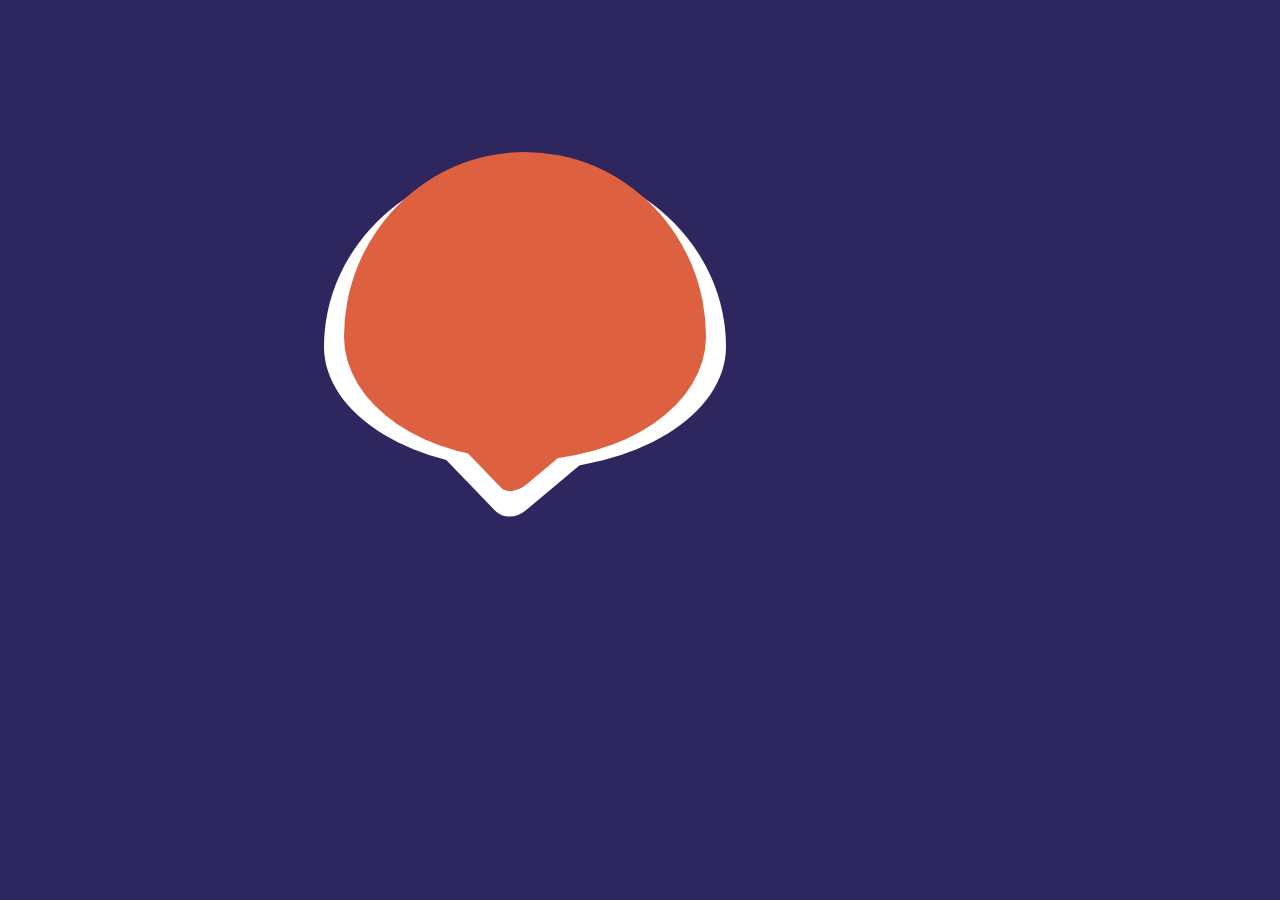
==== cuteCat/index.html @ 3157a1e8 "background" ====
<!DOCTYPE html>
<html lang="en">

<head>
    <meta charset="UTF-8">
    <meta http-equiv="X-UA-Compatible" content="IE=edge">
    <meta name="viewport" content="width=device-width, initial-scale=1.0">
    <title>Document</title>
    <link rel="stylesheet" href="style.css">
</head>

<body>

 

   <div class="container-1">

    <div class="clip">
        <div class="triangle1"></div> 
        <div class="container">
          
            <div class="tri-con">
                <div class="triangle"></div>   
                 
            </div>
          
        </div>  
    </div>


   </div>


    <script src="script.js"></script>



</body>

</html>
---- cuteCat/style.css ----
html{
  background-color: rgb(46, 38, 94);
}
.container {
  width: 362px;
  height: 308px;
  background-color: rgb(221, 96, 64);
  border-radius: 50% 50% 50% 50% / 60% 60% 40% 40%;
  z-index: 0;
  position: absolute;
  top: -10px;
  display: flex;
  justify-content: center;
}

.container-1 {
  transform: translate(25%, 50%);
}

.clip {
  border-radius: 50% 50% 50% 50% / 60% 60% 40% 40%;
  background-color: white;
  width: 402px;
  height: 308px;
  z-index: -1;
  display: flex;
  justify-content: center;
  align-items: center;
  position: relative;
}
.tri-con {
  transform: rotate(180deg);
}

.triangle1{
top: 8.5rem;
 position: absolute;
  width: 200px;
  height: 200px;
  transform: rotate(320deg) skewX(4deg) scale(1, 0.866);
  background-color: white;
  border-bottom-left-radius: 11%;
  z-index: -2;
}

.triangle{
  position: relative;
  background-color: rgb(221, 96, 64);
  bottom: 20px;
  width: 101px;
  height: 79px;
  border-top-right-radius: 20%;
  transform: rotate(320deg) skewX(4deg) scale(1, 0.866);

}
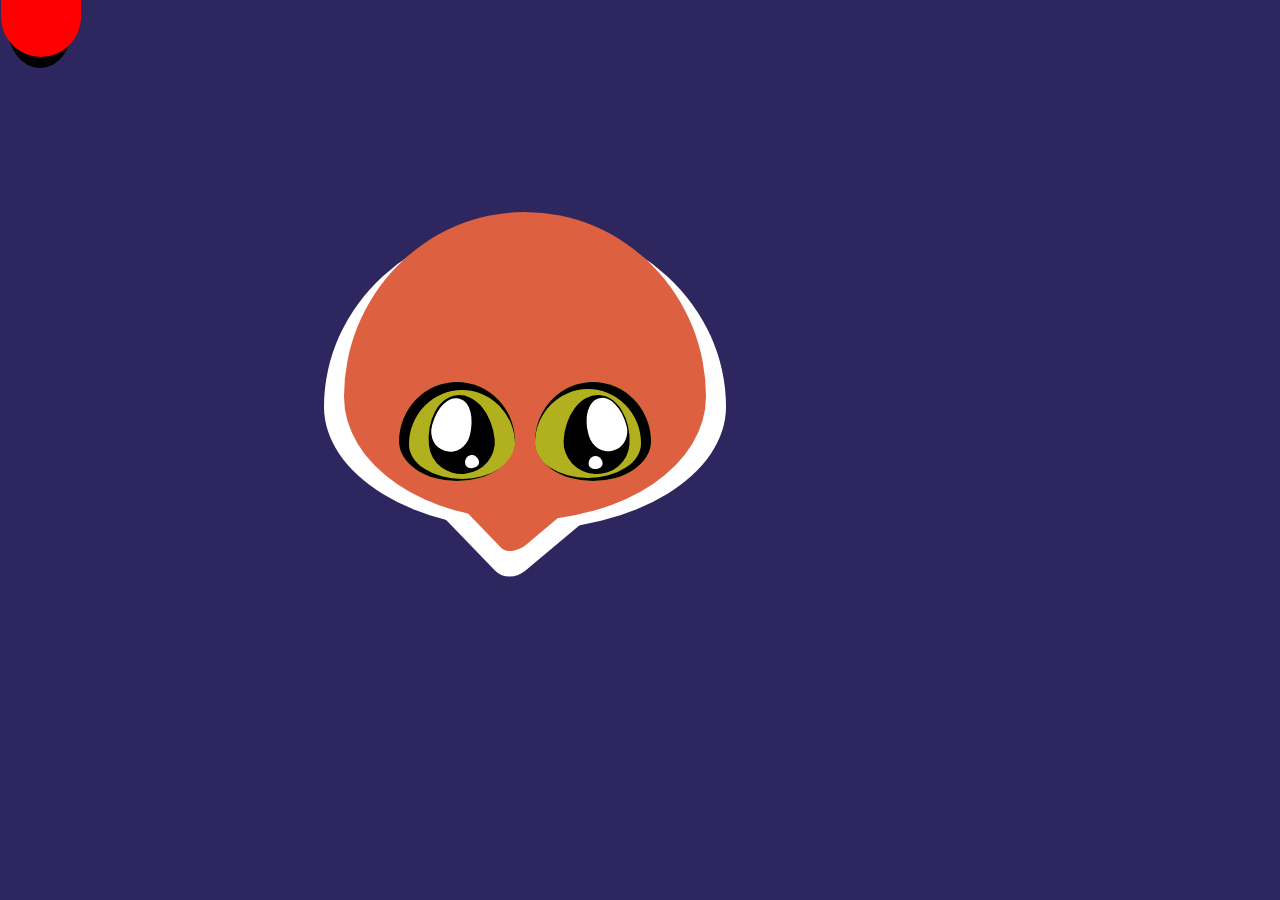
==== commit 01e13a95: "eye" ====
--- a/cuteCat/index.html
+++ b/cuteCat/index.html
@@ -11,24 +11,50 @@
 
 <body>
 
- 
 
-   <div class="container-1">
 
-    <div class="clip">
-        <div class="triangle1"></div> 
-        <div class="container">
-          
-            <div class="tri-con">
-                <div class="triangle"></div>   
-                 
-            </div>
-          
-        </div>  
+    <div class="lip-">
+        <div class="lip2"></div>
+        <div class="lip"></div>
     </div>
 
 
-   </div>
+
+    <div class="container-1">
+
+        <div class="clip">
+            <div class="triangle1"></div>
+            <div class="container">
+
+                <div class="tri-con">
+                    <div class="triangle"></div>
+                </div>
+
+                <div class="eyes">
+                    <div class="eye">
+                        <div class="black">
+                            <div class="white-big"></div>
+                            <div class="white-small"></div>
+                        </div>
+                    </div>
+
+
+                    <div class="eye eye2">
+                        <div class="black black2">
+                            <div class="white-big"></div>
+                            <div class="white-small"></div>
+                        </div>
+                    </div>
+                </div>
+
+            </div>
+        </div>
+
+
+    </div>
+
+
+
 
 
     <script src="script.js"></script>
--- a/cuteCat/style.css
+++ b/cuteCat/style.css
@@ -1,4 +1,4 @@
-html{
+html {
   background-color: rgb(46, 38, 94);
 }
 .container {
@@ -11,6 +11,102 @@
   top: -10px;
   display: flex;
   justify-content: center;
+}
+
+.eye .black {
+  width: 66px;
+  height: 79px;
+  background-color: black;
+  border-radius: 50% 50% 50% 50% / 60% 60% 40% 40%;
+  z-index: 0;
+  position: absolute;
+  top: 23px;
+  display: flex;
+  justify-content: center;
+  margin-left: 29px;
+  transform: rotate(354deg);
+}
+.eye .black .white-big {
+  width: 39px;
+  height: 54px;
+  background-color: white;
+  border-radius: 50% 50% 50% 50% / 60% 64% 40% 40%;
+  z-index: 0;
+  position: absolute;
+  top: 2px;
+  display: flex;
+  justify-content: center;
+  
+  transform: rotate(21deg);
+  margin-left: -16px;
+}
+.eye2 .black2 .white-big {
+  transform: rotate(
+342deg);
+    margin-left: 16px;
+}
+.eye2 .black2 .white-small {
+margin-left: 0px !important;
+}
+.eye .black .white-small {
+  width: 14px;
+  height: 13px;
+  background-color: white;
+  border-radius: 50% 50% 50% 50% / 60% 64% 40% 40%;
+  z-index: 0;
+  position: absolute;
+  top: 61px;
+  display: flex;
+  justify-content: center;
+  margin-left: 29px;
+  transform: rotate(354deg);
+  margin-left: 16px;
+}
+.eyes {
+  width: 100%;
+  position: absolute;
+  display: flex;
+  justify-content: center;
+  top: 10rem;
+}
+.eye {
+  width: 116px;
+  height: 99px;
+  margin: 10px;
+  background-color: rgb(177, 177, 31);
+  border-radius: 50% 50% 50% 50% / 60% 60% 40% 40%;
+  z-index: 0;
+  box-shadow: inset 5px 3px 0px 5px black;
+}
+
+.eye2 {
+  box-shadow: inset -5px 2px 0px 5px black;
+}
+.black2{
+  transform: rotate(3deg) !important;
+}
+
+.lip2 {
+  margin-top: -11px;
+  margin-left: -7px;
+  width: 5rem;
+  height: 5rem;
+  background-color: red;
+  position: absolute;
+  border-radius: 0 0 50% 50%;
+  z-index: 0;
+}
+.lip- {
+  /* background-color: violet; */
+  position: relative;
+}
+.lip {
+  margin-top: -20px;
+  width: 4rem;
+  height: 5rem;
+  background-color: black;
+  /* position: relative; */
+  border-radius: 0 0 50% 50%;
 }
 
 .container-1 {
@@ -32,9 +128,9 @@
   transform: rotate(180deg);
 }
 
-.triangle1{
-top: 8.5rem;
- position: absolute;
+.triangle1 {
+  top: 8.5rem;
+  position: absolute;
   width: 200px;
   height: 200px;
   transform: rotate(320deg) skewX(4deg) scale(1, 0.866);
@@ -43,7 +139,7 @@
   z-index: -2;
 }
 
-.triangle{
+.triangle {
   position: relative;
   background-color: rgb(221, 96, 64);
   bottom: 20px;
@@ -51,7 +147,4 @@
   height: 79px;
   border-top-right-radius: 20%;
   transform: rotate(320deg) skewX(4deg) scale(1, 0.866);
-
 }
-
-
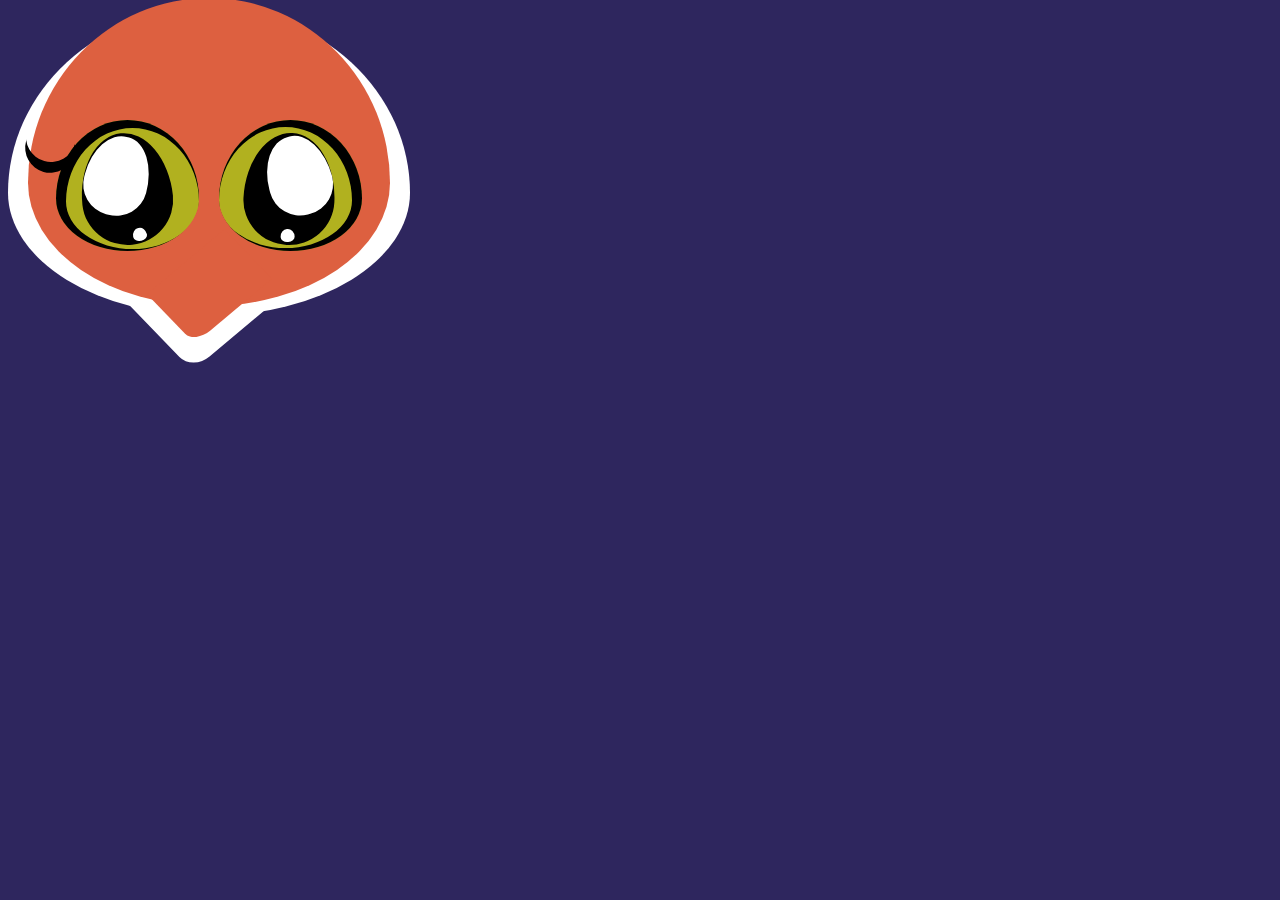
==== commit 65137c78: "eye" ====
--- a/cuteCat/index.html
+++ b/cuteCat/index.html
@@ -13,14 +13,14 @@
 
 
 
-    <div class="lip-">
-        <div class="lip2"></div>
-        <div class="lip"></div>
-    </div>
+  
 
 
 
     <div class="container-1">
+
+  
+        <div class="moon"></div>
 
         <div class="clip">
             <div class="triangle1"></div>
--- a/cuteCat/style.css
+++ b/cuteCat/style.css
@@ -14,8 +14,8 @@
 }
 
 .eye .black {
-  width: 66px;
-  height: 79px;
+  width: 91px;
+  height: 112px;
   background-color: black;
   border-radius: 50% 50% 50% 50% / 60% 60% 40% 40%;
   z-index: 0;
@@ -23,12 +23,12 @@
   top: 23px;
   display: flex;
   justify-content: center;
-  margin-left: 29px;
+  margin-left: 25px;
   transform: rotate(354deg);
 }
 .eye .black .white-big {
-  width: 39px;
-  height: 54px;
+  width: 4rem;
+  height: 5rem;
   background-color: white;
   border-radius: 50% 50% 50% 50% / 60% 64% 40% 40%;
   z-index: 0;
@@ -36,17 +36,16 @@
   top: 2px;
   display: flex;
   justify-content: center;
-  
+
   transform: rotate(21deg);
   margin-left: -16px;
 }
 .eye2 .black2 .white-big {
-  transform: rotate(
-342deg);
-    margin-left: 16px;
+  transform: rotate(342deg);
+  margin-left: 16px;
 }
 .eye2 .black2 .white-small {
-margin-left: 0px !important;
+  margin-left: 0px !important;
 }
 .eye .black .white-small {
   width: 14px;
@@ -55,7 +54,7 @@
   border-radius: 50% 50% 50% 50% / 60% 64% 40% 40%;
   z-index: 0;
   position: absolute;
-  top: 61px;
+  top: 6rem;
   display: flex;
   justify-content: center;
   margin-left: 29px;
@@ -67,11 +66,11 @@
   position: absolute;
   display: flex;
   justify-content: center;
-  top: 10rem;
+  top: 7rem;
 }
 .eye {
-  width: 116px;
-  height: 99px;
+  width: 143px;
+  height: 131px;
   margin: 10px;
   background-color: rgb(177, 177, 31);
   border-radius: 50% 50% 50% 50% / 60% 60% 40% 40%;
@@ -82,37 +81,20 @@
 .eye2 {
   box-shadow: inset -5px 2px 0px 5px black;
 }
-.black2{
+.black2 {
   transform: rotate(3deg) !important;
 }
 
-.lip2 {
-  margin-top: -11px;
-  margin-left: -7px;
-  width: 5rem;
-  height: 5rem;
-  background-color: red;
+.moon {
+  top: 7rem;
+  left: 26px;
   position: absolute;
-  border-radius: 0 0 50% 50%;
-  z-index: 0;
+  width: 50px;
+  height: 50px;
+  border-radius: 50%;
+  transform: rotate(38deg);
+  box-shadow: 0px 0px 0px 0px black, 6px 9px 0px 0px black;
 }
-.lip- {
-  /* background-color: violet; */
-  position: relative;
-}
-.lip {
-  margin-top: -20px;
-  width: 4rem;
-  height: 5rem;
-  background-color: black;
-  /* position: relative; */
-  border-radius: 0 0 50% 50%;
-}
-
-.container-1 {
-  transform: translate(25%, 50%);
-}
-
 .clip {
   border-radius: 50% 50% 50% 50% / 60% 60% 40% 40%;
   background-color: white;
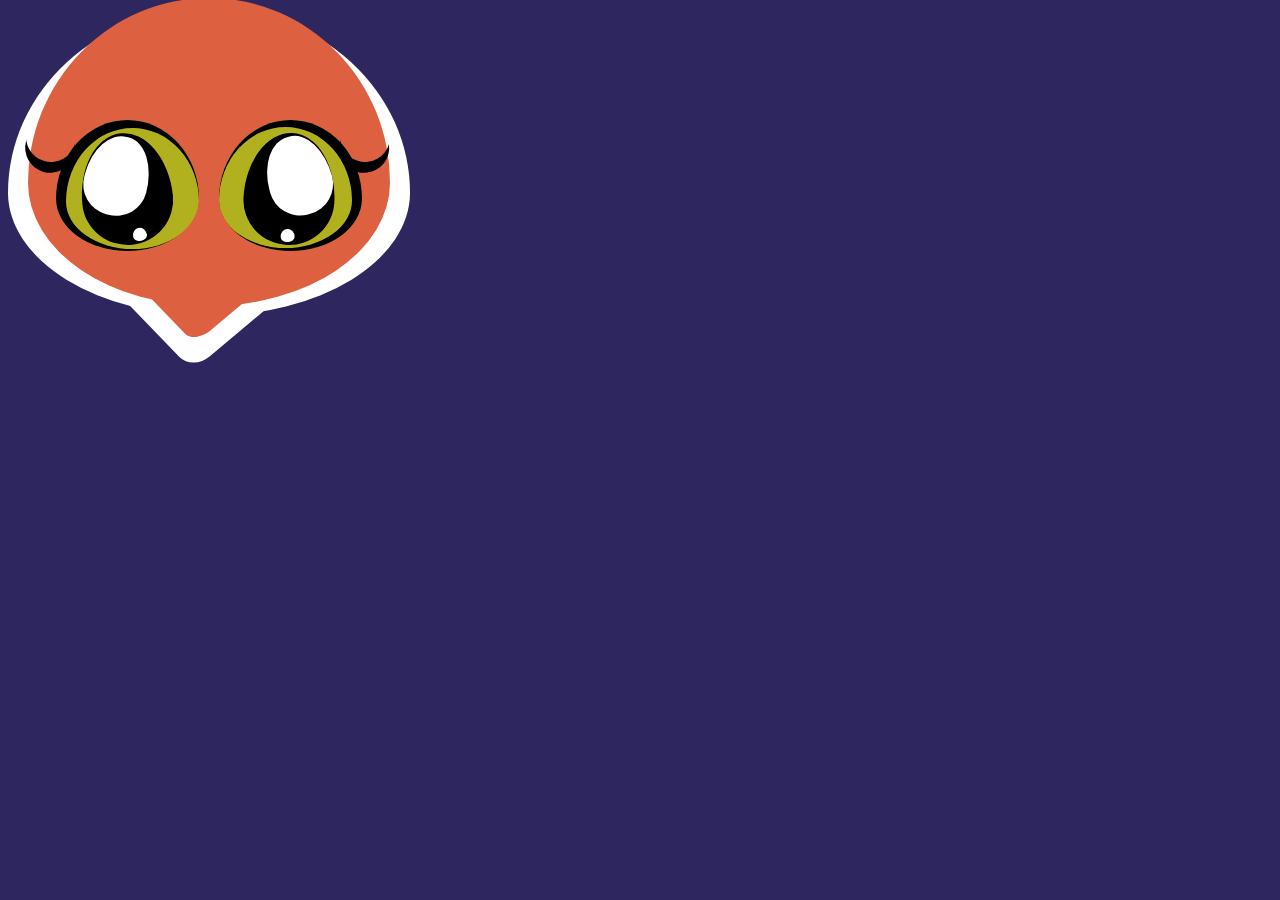
==== commit 83103d90: "eyebrow" ====
--- a/cuteCat/index.html
+++ b/cuteCat/index.html
@@ -50,6 +50,7 @@
             </div>
         </div>
 
+        <div class="moon moon2"></div>
 
     </div>
 
--- a/cuteCat/style.css
+++ b/cuteCat/style.css
@@ -95,6 +95,11 @@
   transform: rotate(38deg);
   box-shadow: 0px 0px 0px 0px black, 6px 9px 0px 0px black;
 }
+.moon2{
+
+  left: 340px;
+
+}
 .clip {
   border-radius: 50% 50% 50% 50% / 60% 60% 40% 40%;
   background-color: white;
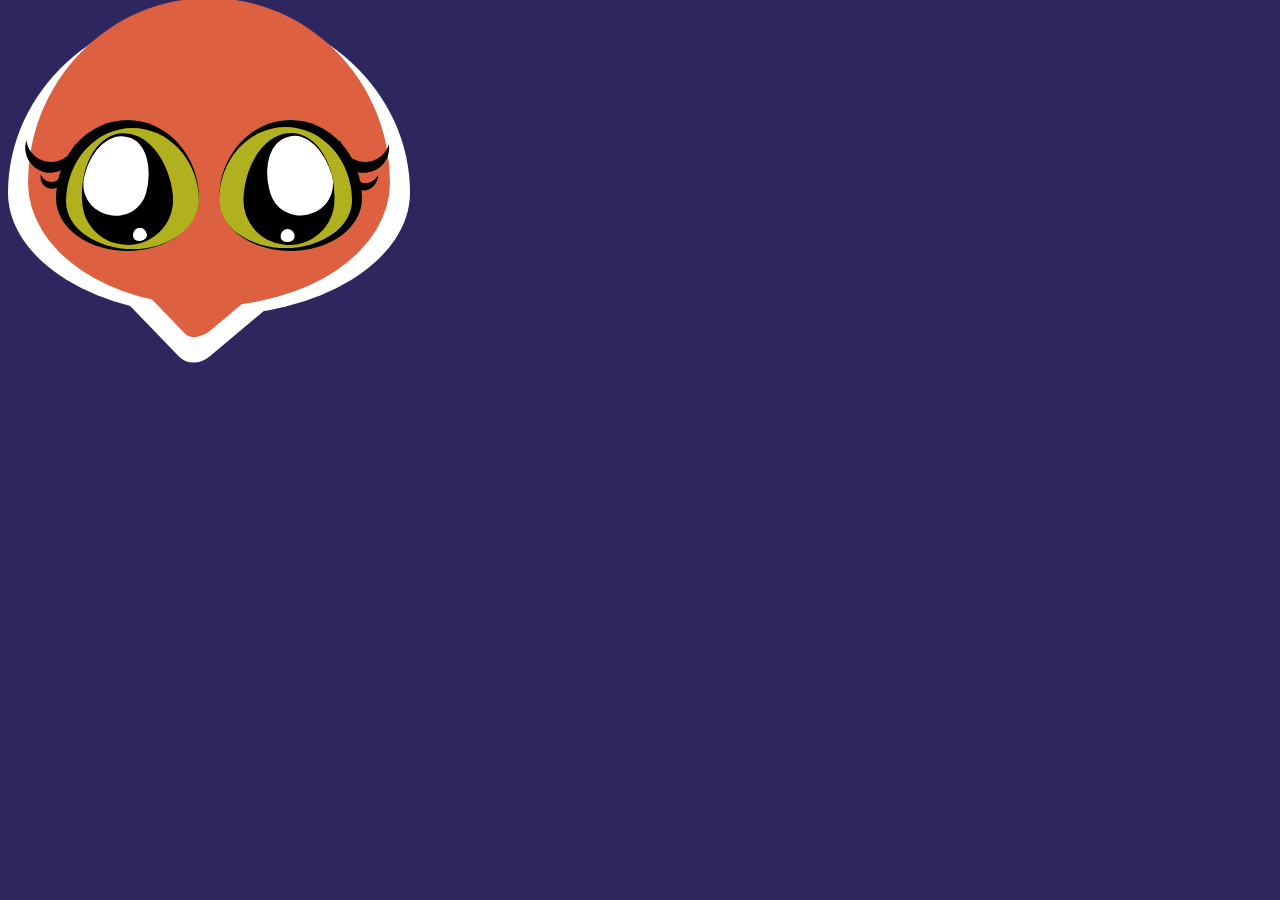
==== commit 10be3ba1: "eyelash" ====
--- a/cuteCat/index.html
+++ b/cuteCat/index.html
@@ -21,6 +21,8 @@
 
   
         <div class="moon"></div>
+
+        <div class="eyelash"></div>
 
         <div class="clip">
             <div class="triangle1"></div>
@@ -51,6 +53,7 @@
         </div>
 
         <div class="moon moon2"></div>
+        <div class="eyelash right"></div>
 
     </div>
 
--- a/cuteCat/style.css
+++ b/cuteCat/style.css
@@ -84,7 +84,26 @@
 .black2 {
   transform: rotate(3deg) !important;
 }
-
+.eyelash {
+  top: 9.8rem;
+  left: 40px;
+  position: absolute;
+  width: 22px;
+  height: 27px;
+  border-radius: 50%;
+  box-shadow: 0px 0px 0px 0px black, 3px 7px 0px 0px black;
+  transform: rotate(56deg) rotateY(-149deg) rotateZ(87deg);
+}
+.eyelash.right {
+  top: 9.8rem;
+  left: 357px;
+  position: absolute;
+  width: 22px;
+  height: 27px;
+  border-radius: 50%;
+  transform: rotate(38deg);
+  box-shadow: 0px 0px 0px 0px black, 3px 7px 0px 0px black;
+}
 .moon {
   top: 7rem;
   left: 26px;
@@ -95,10 +114,8 @@
   transform: rotate(38deg);
   box-shadow: 0px 0px 0px 0px black, 6px 9px 0px 0px black;
 }
-.moon2{
-
+.moon2 {
   left: 340px;
-
 }
 .clip {
   border-radius: 50% 50% 50% 50% / 60% 60% 40% 40%;
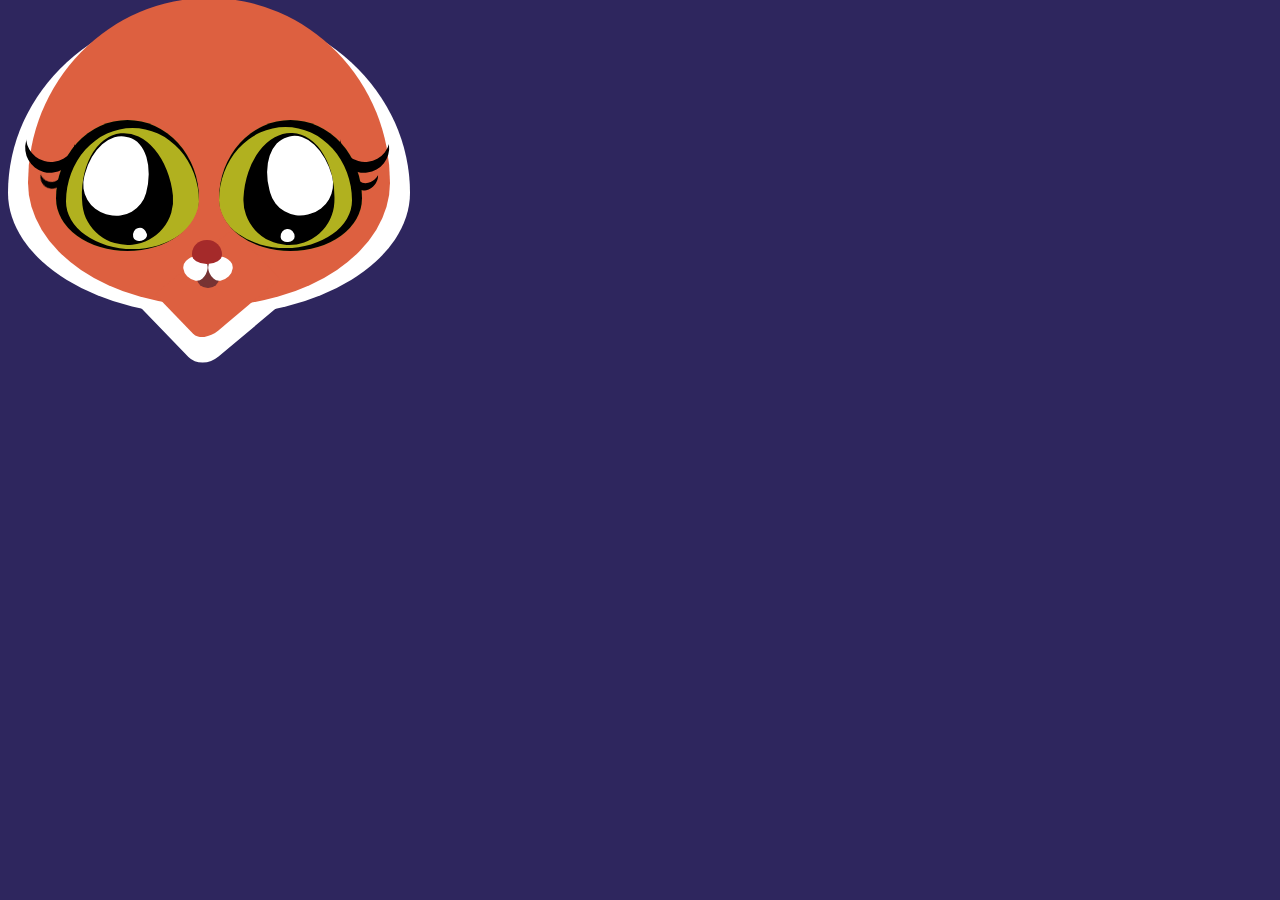
==== commit 05a60a69: "nose" ====
--- a/cuteCat/index.html
+++ b/cuteCat/index.html
@@ -52,6 +52,11 @@
             </div>
         </div>
 
+        <div class="nose"></div>
+        <div class="nose top"></div>
+        <div class="nose bottom"></div>
+        <div class="nose right"></div>
+
         <div class="moon moon2"></div>
         <div class="eyelash right"></div>
 
--- a/cuteCat/style.css
+++ b/cuteCat/style.css
@@ -36,7 +36,6 @@
   top: 2px;
   display: flex;
   justify-content: center;
-
   transform: rotate(21deg);
   margin-left: -16px;
 }
@@ -133,6 +132,7 @@
 }
 
 .triangle1 {
+  left: 110px;
   top: 8.5rem;
   position: absolute;
   width: 200px;
@@ -144,6 +144,7 @@
 }
 
 .triangle {
+  left: -8px;
   position: relative;
   background-color: rgb(221, 96, 64);
   bottom: 20px;
@@ -152,3 +153,60 @@
   border-top-right-radius: 20%;
   transform: rotate(320deg) skewX(4deg) scale(1, 0.866);
 }
+.nose {
+  left: 12.5rem;
+  width: 1.5rem;
+  height: 1.5rem;
+  background-color: white;
+  border-radius: 50% 50% 50% 50% / 60% 64% 40% 40%;
+  position: absolute;
+  top: 16rem;
+  display: flex;
+  justify-content: center;
+  transform: rotate(
+45deg);
+  margin-left: -16px;
+}
+.nose.top{
+  left: 13rem;
+    width: 1.9rem;
+    height: 1.5rem;
+    background-color: brown;
+    border-radius: 50% 50% 50% 50% / 60% 64% 40% 40%;
+    position: absolute;
+    top: 15rem;
+    display: flex;
+    justify-content: center;
+    transform: rotate( 
+0deg);
+    margin-left: -16px;
+    z-index: 1;
+}
+.nose.bottom{
+  left: 213px;
+  width: 1.4rem;
+  height: 1.5rem;
+  background-color: rgb(119, 51, 51);
+  border-radius: 50% 50% 50% 50% / 60% 64% 40% 40%;
+  position: absolute;
+  top: 16.5rem;
+  display: flex;
+  justify-content: center;
+  transform: rotate( 
+0deg);
+  /* margin-left: -16px; */
+  z-index: -1;
+}
+.nose.right {
+  left: 14rem;
+  width: 1.5rem;
+  height: 1.5rem;
+  background-color: white;
+  border-radius: 50% 50% 50% 50% / 60% 64% 40% 40%;
+  position: absolute;
+  top: 16rem;
+  display: flex;
+  justify-content: center;
+  transform: rotate(
+-45deg);
+}
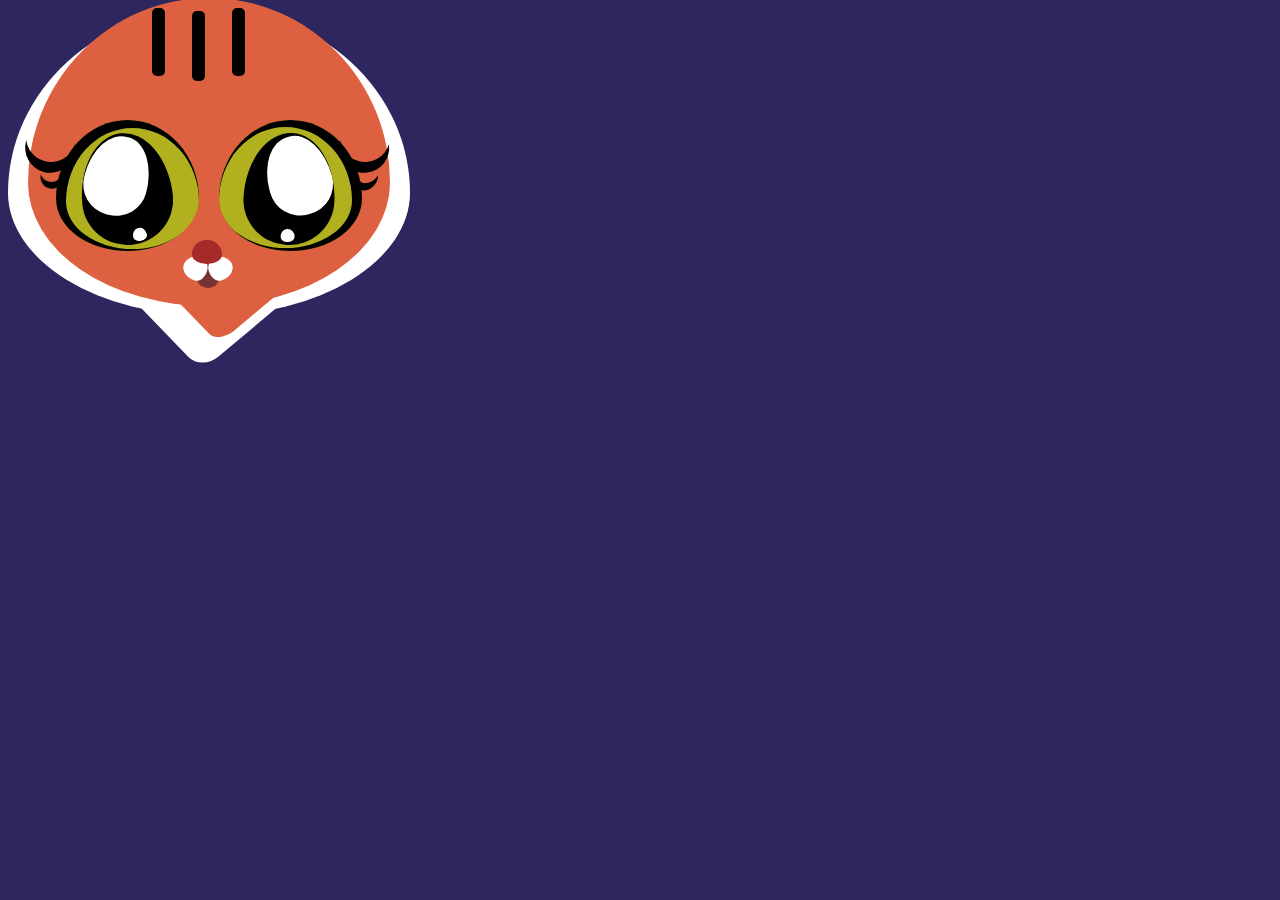
==== commit 29cd7536: "stirnlines" ====
--- a/cuteCat/index.html
+++ b/cuteCat/index.html
@@ -11,22 +11,19 @@
 
 <body>
 
-
-
-  
-
-
-
     <div class="container-1">
 
-  
         <div class="moon"></div>
 
         <div class="eyelash"></div>
 
         <div class="clip">
             <div class="triangle1"></div>
-            <div class="container">
+            <div class="container orange">
+                <!--khataye amodi pishoni-->
+                <div class="threeLine">
+
+                </div>
 
                 <div class="tri-con">
                     <div class="triangle"></div>
--- a/cuteCat/style.css
+++ b/cuteCat/style.css
@@ -1,6 +1,7 @@
 html {
   background-color: rgb(46, 38, 94);
 }
+
 .container {
   width: 362px;
   height: 308px;
@@ -13,6 +14,36 @@
   justify-content: center;
 }
 
+.threeLine {
+  width: 13px;
+  top: 10px;
+  height: 70px;
+  border-radius: 5px;
+  position: relative;
+  box-shadow: 30px 3px 0 black;
+  margin-left: 20px;
+}
+
+.threeLine::after {
+  width: 13px;
+  height: 68px;
+  margin-left: -10px;
+  border-radius: 5px;
+  background-color: black;
+  content: '';
+  position: absolute;
+}
+
+.threeLine::before {
+  width: 13px;
+  height: 68px;
+  margin-left: 70px;
+  border-radius: 5px;
+  background-color: black;
+  content: '';
+  position: absolute;
+}
+
 .eye .black {
   width: 91px;
   height: 112px;
@@ -26,6 +57,7 @@
   margin-left: 25px;
   transform: rotate(354deg);
 }
+
 .eye .black .white-big {
   width: 4rem;
   height: 5rem;
@@ -39,13 +71,16 @@
   transform: rotate(21deg);
   margin-left: -16px;
 }
+
 .eye2 .black2 .white-big {
   transform: rotate(342deg);
   margin-left: 16px;
 }
+
 .eye2 .black2 .white-small {
   margin-left: 0px !important;
 }
+
 .eye .black .white-small {
   width: 14px;
   height: 13px;
@@ -60,6 +95,7 @@
   transform: rotate(354deg);
   margin-left: 16px;
 }
+
 .eyes {
   width: 100%;
   position: absolute;
@@ -67,6 +103,7 @@
   justify-content: center;
   top: 7rem;
 }
+
 .eye {
   width: 143px;
   height: 131px;
@@ -80,9 +117,11 @@
 .eye2 {
   box-shadow: inset -5px 2px 0px 5px black;
 }
+
 .black2 {
   transform: rotate(3deg) !important;
 }
+
 .eyelash {
   top: 9.8rem;
   left: 40px;
@@ -93,6 +132,7 @@
   box-shadow: 0px 0px 0px 0px black, 3px 7px 0px 0px black;
   transform: rotate(56deg) rotateY(-149deg) rotateZ(87deg);
 }
+
 .eyelash.right {
   top: 9.8rem;
   left: 357px;
@@ -103,6 +143,7 @@
   transform: rotate(38deg);
   box-shadow: 0px 0px 0px 0px black, 3px 7px 0px 0px black;
 }
+
 .moon {
   top: 7rem;
   left: 26px;
@@ -113,9 +154,11 @@
   transform: rotate(38deg);
   box-shadow: 0px 0px 0px 0px black, 6px 9px 0px 0px black;
 }
+
 .moon2 {
   left: 340px;
 }
+
 .clip {
   border-radius: 50% 50% 50% 50% / 60% 60% 40% 40%;
   background-color: white;
@@ -127,6 +170,7 @@
   align-items: center;
   position: relative;
 }
+
 .tri-con {
   transform: rotate(180deg);
 }
@@ -153,6 +197,7 @@
   border-top-right-radius: 20%;
   transform: rotate(320deg) skewX(4deg) scale(1, 0.866);
 }
+
 .nose {
   left: 12.5rem;
   width: 1.5rem;
@@ -163,26 +208,26 @@
   top: 16rem;
   display: flex;
   justify-content: center;
-  transform: rotate(
-45deg);
+  transform: rotate( 45deg);
   margin-left: -16px;
 }
-.nose.top{
+
+.nose.top {
   left: 13rem;
-    width: 1.9rem;
-    height: 1.5rem;
-    background-color: brown;
-    border-radius: 50% 50% 50% 50% / 60% 64% 40% 40%;
-    position: absolute;
-    top: 15rem;
-    display: flex;
-    justify-content: center;
-    transform: rotate( 
-0deg);
-    margin-left: -16px;
-    z-index: 1;
-}
-.nose.bottom{
+  width: 1.9rem;
+  height: 1.5rem;
+  background-color: brown;
+  border-radius: 50% 50% 50% 50% / 60% 64% 40% 40%;
+  position: absolute;
+  top: 15rem;
+  display: flex;
+  justify-content: center;
+  transform: rotate( 0deg);
+  margin-left: -16px;
+  z-index: 1;
+}
+
+.nose.bottom {
   left: 213px;
   width: 1.4rem;
   height: 1.5rem;
@@ -192,11 +237,11 @@
   top: 16.5rem;
   display: flex;
   justify-content: center;
-  transform: rotate( 
-0deg);
+  transform: rotate( 0deg);
   /* margin-left: -16px; */
   z-index: -1;
 }
+
 .nose.right {
   left: 14rem;
   width: 1.5rem;
@@ -207,6 +252,5 @@
   top: 16rem;
   display: flex;
   justify-content: center;
-  transform: rotate(
--45deg);
-}
+  transform: rotate( -45deg);
+}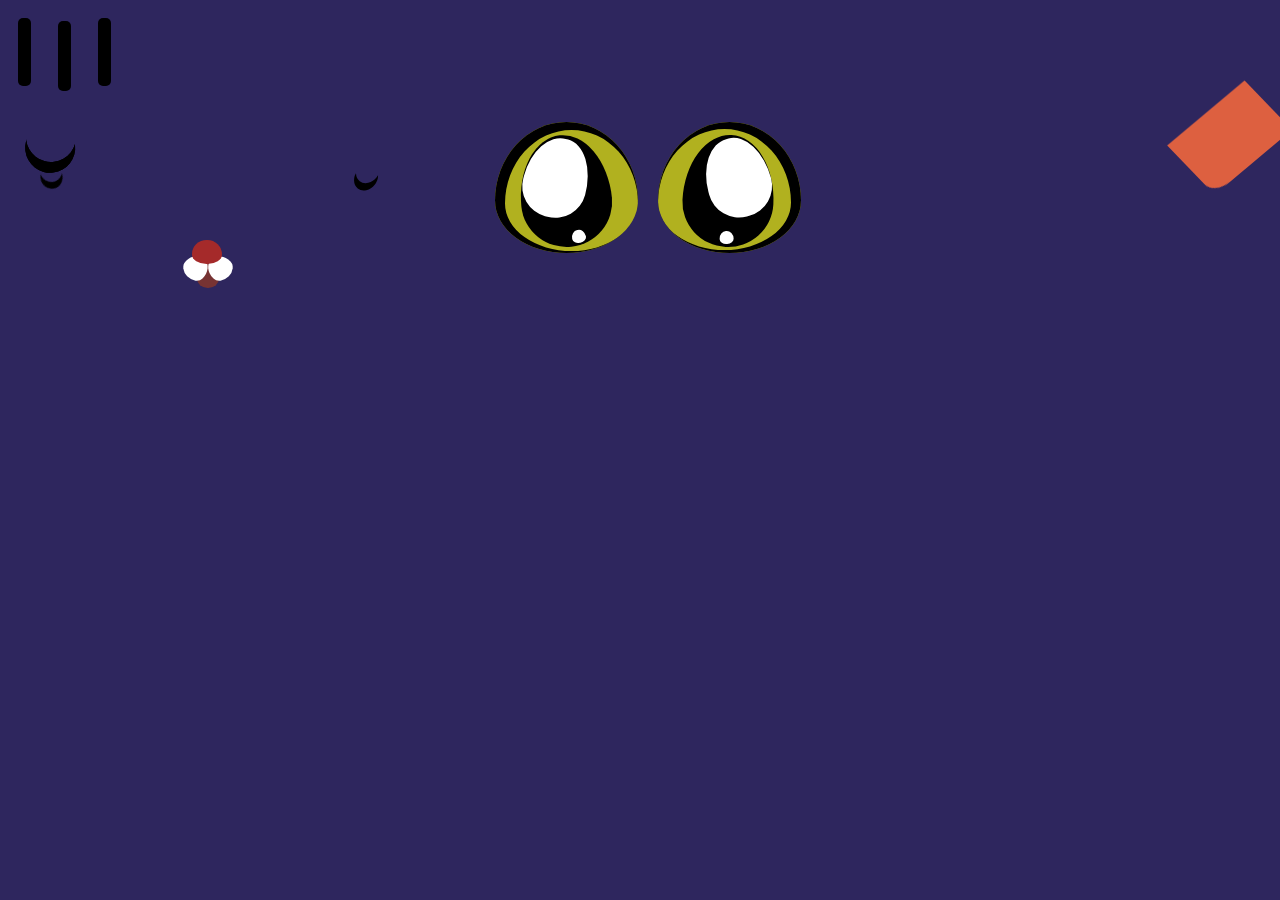
==== commit 4094297f: "ears" ====
--- a/cuteCat/index.html
+++ b/cuteCat/index.html
@@ -10,19 +10,27 @@
 </head>
 
 <body>
+    <div class="frame">
+        <div class="ears">
+            <div class="ear-left"></div>
+            <div class="ear-left-w"></div>
+            <div class="ear-right"></div>
+            <div class="ear-right-w"></div>
+        </div>
 
-    <div class="container-1">
+        <div class="faces">
+            <div class="triangle-white"></div>
+            <div class="face orange">
 
-        <div class="moon"></div>
+                <div class="eyelashes">
+                    <div class="moon left"></div>
+                    <div class="eyelash left"></div>
+                    <div class="moon right"></div>
+                    <div class="eyelash right"></div>
+                </div>
 
-        <div class="eyelash"></div>
-
-        <div class="clip">
-            <div class="triangle1"></div>
-            <div class="container orange">
                 <!--khataye amodi pishoni-->
                 <div class="threeLine">
-
                 </div>
 
                 <div class="tri-con">
@@ -49,24 +57,16 @@
             </div>
         </div>
 
-        <div class="nose"></div>
-        <div class="nose top"></div>
-        <div class="nose bottom"></div>
-        <div class="nose right"></div>
-
-        <div class="moon moon2"></div>
-        <div class="eyelash right"></div>
+        <div class="noses">
+            <div class="nose"></div>
+            <div class="nose top"></div>
+            <div class="nose bottom"></div>
+            <div class="nose right"></div>
+        </div>
 
     </div>
 
-
-
-
-
     <script src="script.js"></script>
-
-
-
 </body>
 
 </html>